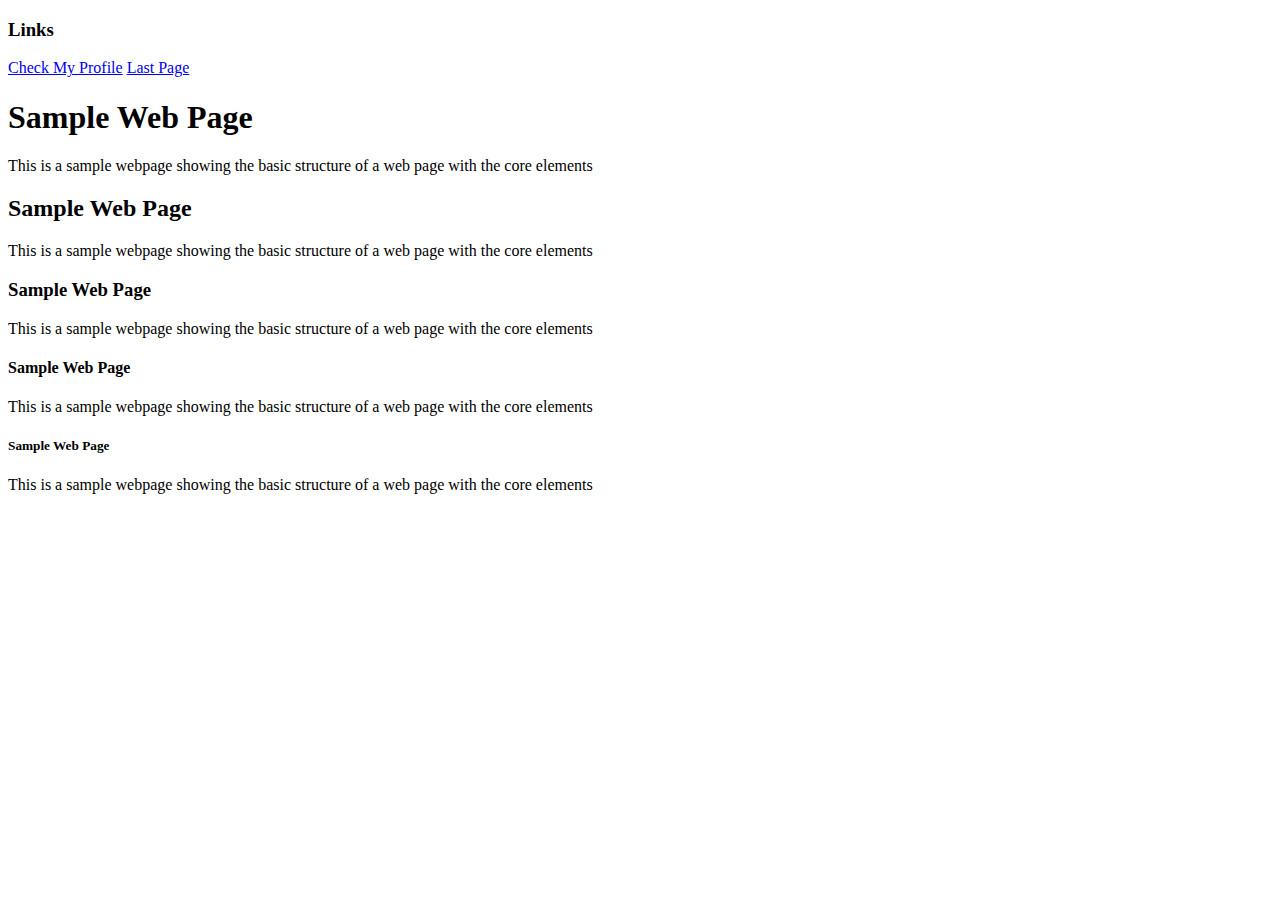
==== firstpage.html @ d24559de "Initial commit" ====
<!DOCTYPE html>
<html lang="en">
<head>
    <meta charset="UTF-8">
    <meta name="viewport" content="width=device-width, initial-scale=1.0">
    <title>First WEB PAGE</title>
</head>
<body>
    <h3>Links</h3>
    <a href="second.html">Check My Profile</a>
    <a href="third page.html">Last Page</a>
    <h1>Sample Web Page</h1>
    <p>This is a sample webpage showing the basic structure of a web page with the core elements</p>
    <h2>Sample Web Page</h2>
    <p>This is a sample webpage showing the basic structure of a web page with the core elements</p>
    <h3>Sample Web Page</h3>
    <p>This is a sample webpage showing the basic structure of a web page with the core elements</p>
    <h4>Sample Web Page</h4>
    <p>This is a sample webpage showing the basic structure of a web page with the core elements</p>
    <h5>Sample Web Page</h5>
    <p>This is a sample webpage showing the basic structure of a web page with the core elements</p>
    
</body>
</html>
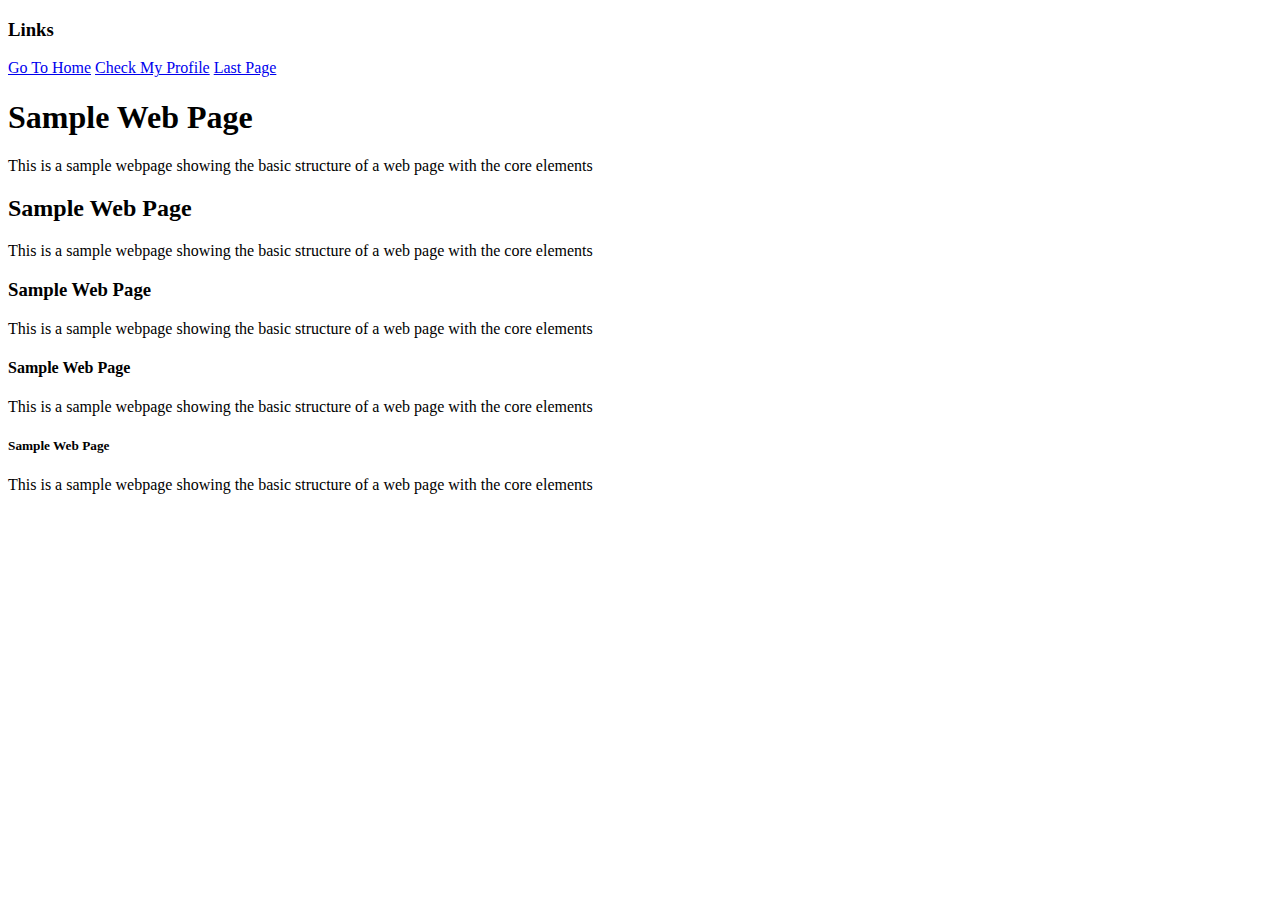
==== commit 1a16f4ca: "new nav link updates" ====
--- a/firstpage.html
+++ b/firstpage.html
@@ -6,7 +6,9 @@
     <title>First WEB PAGE</title>
 </head>
 <body>
+
     <h3>Links</h3>
+    <a href="index.html">Go To Home</a>
     <a href="second.html">Check My Profile</a>
     <a href="third page.html">Last Page</a>
     <h1>Sample Web Page</h1>
